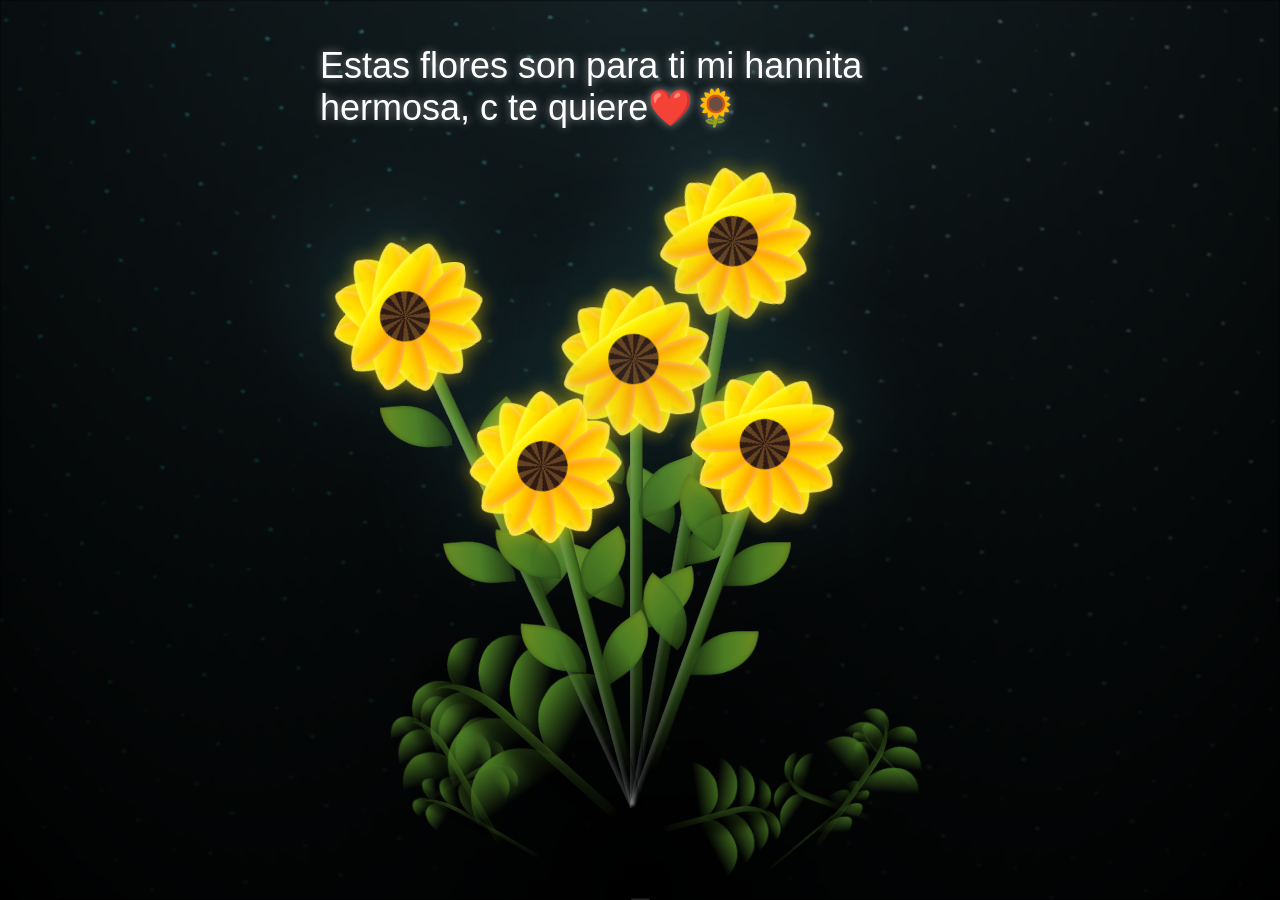
==== index1.html @ 25056e55 "Add files via upload" ====
<!DOCTYPE html> 
<html lang="en">
<head>
    <meta charset="UTF-8">
    <meta name="viewport" content="width=device-width, initial-scale=1.0">
    <title>Para Mi Hannita👸🏵️ </title>
    
    <style>

      /* titulo aqui Arriba*/

      
*,
*::after,
*::before {
  padding: 0;
  margin: 0;
  box-sizing: border-box;
}

:root {
  --dark-color: #000;
  --fl-speed: 0.8s;
  --speed-leaf: 2s;
}

body {
  display: flex;
  align-items: flex-end;
  justify-content: center;
  min-height: 100vh;
  background-color: var(--dark-color);
  overflow: hidden;
  perspective: 1000px;
}

.night {
  position: fixed;
  left: 50%;
  top: 0;
  transform: translateX(-50%);
  width: 100%;
  height: 100%;
  filter: blur(0.1vmin);
  background-image: radial-gradient(
      ellipse at top,
      transparent 0%,
      var(--dark-color)
    ),
    radial-gradient(
      ellipse at bottom,
      var(--dark-color),
      rgba(145, 233, 255, 0.2)
    ),
    repeating-linear-gradient(
      220deg,
      rgb(0, 0, 0) 0px,
      rgb(0, 0, 0) 19px,
      transparent 19px,
      transparent 22px
    ),
    repeating-linear-gradient(
      189deg,
      rgb(0, 0, 0) 0px,
      rgb(0, 0, 0) 19px,
      transparent 19px,
      transparent 22px
    ),
    repeating-linear-gradient(
      148deg,
      rgb(0, 0, 0) 0px,
      rgb(0, 0, 0) 19px,
      transparent 19px,
      transparent 22px
    ),
    linear-gradient(90deg, rgb(0, 255, 250), rgb(240, 240, 240));
}

.shooting-stars {
  position: fixed;
  top: 0;
  left: 0;
  width: 100%;
  height: 100%;
  pointer-events: none;
  z-index: 1;
}

.shooting-star {
  position: absolute;
  width: 4px;
  height: 4px;
  background: #fff;
  border-radius: 50%;
  box-shadow: 0 0 6px 2px rgba(255, 255, 255, 0.8);
  opacity: 0;
  animation: shootingStar 3s linear infinite;
}

.shooting-star::before {
  content: '';
  position: absolute;
  top: 50%;
  right: 0;
  transform: translateY(-50%);
  width: 0;
  height: 2px;
  background: linear-gradient(90deg, rgba(255, 255, 255, 0) 0%, rgba(255, 255, 255, 1) 100%);
  animation: shootingStarTail 3s linear infinite;
}

.shooting-star:nth-child(1) {
  top: 5%;
  left: -10%;
  animation-delay: 0s;
  animation-duration: 2.5s;
}

.shooting-star:nth-child(2) {
  top: 15%;
  left: -10%;
  animation-delay: 2s;
  animation-duration: 3s;
}

.shooting-star:nth-child(3) {
  top: 25%;
  left: -10%;
  animation-delay: 4s;
  animation-duration: 2.8s;
}

.shooting-star:nth-child(4) {
  top: 0%;
  left: -10%;
  animation-delay: 6s;
  animation-duration: 3.2s;
}

.shooting-star:nth-child(5) {
  top: 35%;
  left: -10%;
  animation-delay: 8s;
  animation-duration: 2.7s;
}

.shooting-star:nth-child(6) {
  top: 8%;
  left: -10%;
  animation-delay: 10s;
  animation-duration: 3.1s;
}

.shooting-star:nth-child(7) {
  top: 45%;
  left: -10%;
  animation-delay: 12s;
  animation-duration: 2.9s;
}

.shooting-star:nth-child(8) {
  top: 3%;
  left: -10%;
  animation-delay: 14s;
  animation-duration: 3.3s;
}

@keyframes shootingStar {
  0% {
    opacity: 0;
    transform: translateX(0) translateY(0) rotate(45deg);
  }
  10% {
    opacity: 1;
  }
  90% {
    opacity: 1;
  }
  100% {
    opacity: 0;
    transform: translateX(120vw) translateY(50vh) rotate(10deg);
  }
}

@keyframes shootingStarTail {
  0% {
    width: 0;
  }
  30% {
    width: 100px;
  }
  100% {
    width: 0;
  }
}

.flowers {
  position: relative;
  transform: scale(0.7); /* Reducido de 0.9 a 0.7 */
  z-index: 2;
}

.flower {
  position: absolute;
  bottom: 15vmin; /* Aumentado de 10vmin a 15vmin */
  transform-origin: bottom center;
  z-index: 50;
}

.flower--1 {
  animation: moving-flower-1 4s linear infinite;
}

.flower--1 .flower__line {
  height: 70vmin;
  animation-delay: 0.3s;
}

.flower--1 .flower__line__leaf--1 {
  animation: blooming-leaf-right var(--fl-speed) 1.6s backwards;
}

.flower--1 .flower__line__leaf--2 {
  animation: blooming-leaf-right var(--fl-speed) 1.4s backwards;
}

.flower--1 .flower__line__leaf--3 {
  animation: blooming-leaf-left var(--fl-speed) 1.2s backwards;
}

.flower--1 .flower__line__leaf--4 {
  animation: blooming-leaf-left var(--fl-speed) 1s backwards;
}

.flower--2 {
  left: 50%;
  transform: rotate(20deg);
  animation: moving-flower-2 4s linear infinite;
}

.flower--2 .flower__line {
  height: 60vmin;
  animation-delay: 0.6s;
}

.flower--2 .flower__line__leaf--1 {
  animation: blooming-leaf-right var(--fl-speed) 1.9s backwards;
}

.flower--2 .flower__line__leaf--2 {
  animation: blooming-leaf-right var(--fl-speed) 1.7s backwards;
}

.flower--2 .flower__line__leaf--3 {
  animation: blooming-leaf-left var(--fl-speed) 1.5s backwards;
}

.flower--2 .flower__line__leaf--4 {
  animation: blooming-leaf-left var(--fl-speed) 1.3s backwards;
}

.flower--3 {
  left: 50%;
  transform: rotate(-15deg);
  animation: moving-flower-3 4s linear infinite;
}

.flower--3 .flower__line {
  animation-delay: 0.9s;
}

.flower--3 .flower__line__leaf--1 {
  animation: blooming-leaf-right var(--fl-speed) 2.5s backwards;
}

.flower--3 .flower__line__leaf--2 {
  animation: blooming-leaf-right var(--fl-speed) 2.3s backwards;
}

.flower--3 .flower__line__leaf--3 {
  animation: blooming-leaf-left var(--fl-speed) 2.1s backwards;
}

.flower--3 .flower__line__leaf--4 {
  animation: blooming-leaf-left var(--fl-speed) 1.9s backwards;
}

.flower--4 {
  left: -25%;
  z-index: -6;
  transform: rotate(10deg);
  animation: moving-flower-4 3.5s linear infinite;
}

.flower--4 .flower__line {
  height: 90vmin;
  animation-delay: 1.2s;
}

.flower--4 .flower__line__leaf--1 {
  animation: blooming-leaf-right var(--fl-speed) 2.8s backwards;
}

.flower--4 .flower__line__leaf--2 {
  animation: blooming-leaf-right var(--fl-speed) 2.6s backwards;
}

.flower--4 .flower__line__leaf--3 {
  animation: blooming-leaf-left var(--fl-speed) 2.4s backwards;
}

.flower--4 .flower__line__leaf--4 {
  animation: blooming-leaf-left var(--fl-speed) 2.2s backwards;
}

.flower--5 {
  left: 75%;
  z-index: -7;
  transform: rotate(-25deg);
  animation: moving-flower-5 4.5s linear infinite;
}

.flower--5 .flower__line {
  height: 85vmin;
  animation-delay: 1.9s;
}

.flower--5 .flower__line__leaf--1 {
  animation: blooming-leaf-right var(--fl-speed) 2.7s backwards;
}

.flower--5 .flower__line__leaf--2 {
  animation: blooming-leaf-right var(--fl-speed) 2.5s backwards;
}

.flower--5 .flower__line__leaf--3 {
  animation: blooming-leaf-left var(--fl-speed) 2.3s backwards;
}

.flower--5 .flower__line__leaf--4 {
  animation: blooming-leaf-left var(--fl-speed) 2.1s backwards;
}

.flower__leafs {
  position: relative;
  animation: blooming-flower 2s backwards;
}

.flower__leafs--1 {
  animation-delay: 1.1s;
}

.flower__leafs--2 {
  animation-delay: 1.4s;
}

.flower__leafs--3 {
  animation-delay: 1.7s;
}

.flower__leafs--4 {
  animation-delay: 2.0s;
}

.flower__leafs--5 {
  animation-delay: 2.0s;
}

.flower__leafs::after {
  content: "";
  position: absolute;
  left: 0;
  top: 0;
  transform: translate(-50%, -100%);
  width: 8vmin;
  height: 8vmin;
  background-color: #6bf0ff;
  filter: blur(10vmin);
}

.flower__leaf {
  position: absolute;
  bottom: 0;
  left: 50%;
  width: 23vmin;
  height: 6vmin;
  border-radius: 60% 40% 60% 40%;
  background-color: #ffd700;
  background-image: linear-gradient(to top, #ff8c00, #ffd700, #ffff00);
  transform-origin: bottom center;
  opacity: 0.95;
  box-shadow: inset 0 0 1vmin rgba(255, 255, 255, 0.7), 
              0 0 3vmin rgba(255, 215, 0, 0.4);
  z-index: 2;
}

.flower__leaf--1 {
  transform: translate(-50%, -10%) rotate(-45deg);
}

.flower__leaf--2 {
  transform: translate(-50%, -10%) rotate(-15deg);
}

.flower__leaf--3 {
  transform: translate(-50%, -10%) rotate(15deg);
}

.flower__leaf--4 {
  transform: translate(-50%, -10%) rotate(45deg);
}

.flower__white-circle {
  position: absolute;
  left: -4vmin;
  top: -4vmin;
  width: 10vmin;
  height: 10vmin;
  border-radius: 50%;
  background-color: #8b4513;
  background-image: radial-gradient(circle at 30% 30%, #654321, #8b4513, #2f1b14);
  box-shadow: inset 0 0 2vmin rgba(0, 0, 0, 0.8),
              0 0 1vmin rgba(139, 69, 19, 0.6);
}

.flower__white-circle::after {
  content: "";
  position: absolute;
  left: 46%;
  top: 31%;
  transform: translate(-50%, -50%);
  width: 80%;
  height: 80%;
  z-index: 3;
  border-radius: inherit;
  background-image: repeating-conic-gradient(
      from 0deg,
      #2f1b14 0deg 15deg,
      #654321 15deg 30deg
    ),
    radial-gradient(circle at center, #8b4513, #654321);
}

.flower__line {
  height: 55vmin;
  width: 2vmin;
  background-image: linear-gradient(
      to left,
      rgb(0, 0, 0, 0.3),
      transparent,
      rgba(255, 255, 255, 0.2)
    ),
    linear-gradient(to top, transparent 10%, #2d5016, #4a7c23, #6b8e23);
  box-shadow: inset 0 0 2px rgba(0, 0, 0, 0.7);
  animation: grow-flower-tree 4s backwards;
}

.flower__line__leaf {
  --w: 8vmin;
  --h: calc(var(--w) + 3vmin);
  position: absolute;
  top: 20%;
  left: 90%;
  width: var(--w);
  height: var(--h);
  border-top-right-radius: var(--h);
  border-bottom-left-radius: var(--h);
  background-image: linear-gradient(
    to top,
    rgba(45, 80, 22, 0.6),
    #4a7c23,
    #6b8e23
  );
  box-shadow: inset 0 0 1vmin rgba(0, 0, 0, 0.3);
}

.flower__line__leaf--1 {
  transform: rotate(70deg) rotateY(30deg);
}

.flower__line__leaf--2 {
  top: 45%;
  transform: rotate(70deg) rotateY(30deg);
}

.flower__line__leaf--3,
.flower__line__leaf--4{
  border-top-right-radius: 0;
  border-bottom-left-radius: 0;
  border-top-left-radius: var(--h);
  border-bottom-right-radius: var(--h);
  left: -460%;
  top: 12%;
  transform: rotate(-70deg) rotateY(30deg);
}

.flower__line__leaf--4 {
  top: 40%;
}

.flower__light {
  position: absolute;
  bottom: 0vmin;
  width: 0.8vmin;
  height: 0.8vmin;
  background-color: #8b4513;
  border-radius: 50%;
  filter: blur(0.1vmin);
  animation: sunflower-seeds 6s linear infinite backwards;
  box-shadow: 0 0 1vmin rgba(139, 69, 19, 0.8);
}

.flower__light:nth-child(odd) {
  background-color: #654321;
}

.flower__light--1 { left: -2vmin; animation-delay: 1s; }
.flower__light--2 { left: 3vmin; animation-delay: 0.5s; }
.flower__light--3 { left: -6vmin; animation-delay: 0.3s; }
.flower__light--4 { left: 6vmin; animation-delay: 0.9s; }
.flower__light--5 { left: -1vmin; animation-delay: 1.5s; }
.flower__light--6 { left: -4vmin; animation-delay: 3s; }
.flower__light--7 { left: 3vmin; animation-delay: 2s; }
.flower__light--8 { left: -6vmin; animation-delay: 3.5s; }

.flower__grass {
  --c: #4a7c23;
  --line-w: 2vmin;
  position: absolute;
  bottom: 12vmin;
  left: -7vmin;
  display: flex;
  flex-direction: column;
  align-items: flex-end;
  z-index: 20;
  transform-origin: bottom center;
  transform: rotate(-48deg) rotateY(40deg);
}

.flower__grass--1 {
  animation: moving-grass 2s linear infinite;
}

.flower__grass--2 {
  left: 2vmin;
  bottom: 10vmin;
  transform: scale(0.5) rotate(75deg) rotateX(10deg) rotateY(-200deg);
  opacity: 0.8;
  z-index: 0;
  animation: moving-grass--2 1.5s linear infinite;
}

.flower__grass--3 {
  left: -25vmin;
  bottom: 8vmin;
  transform: scale(0.7) rotate(-30deg) rotateY(45deg);
  opacity: 0.9;
  z-index: 15;
  animation: moving-grass--3 2.2s linear infinite;
}

.flower__grass--4 {
  left: -35vmin;
  bottom: 15vmin;
  transform: scale(0.4) rotate(60deg) rotateX(15deg) rotateY(-180deg);
  opacity: 0.7;
  z-index: 5;
  animation: moving-grass--4 1.8s linear infinite;
}

.flower__grass--5 {
  left: -18vmin;
  bottom: 6vmin;
  transform: scale(0.6) rotate(-60deg) rotateY(60deg);
  opacity: 0.85;
  z-index: 12;
  animation: moving-grass--5 2.5s linear infinite;
}

.flower__grass--6 {
  left: 25vmin;
  bottom: 9vmin;
  transform: scale(0.65) rotate(35deg) rotateY(-45deg);
  opacity: 0.9;
  z-index: 15;
  animation: moving-grass--6 2.3s linear infinite;
}

.flower__grass--7 {
  left: 35vmin;
  bottom: 14vmin;
  transform: scale(0.45) rotate(-70deg) rotateX(20deg) rotateY(170deg);
  opacity: 0.75;
  z-index: 8;
  animation: moving-grass--7 1.9s linear infinite;
}

.flower__grass--8 {
  left: 18vmin;
  bottom: 5vmin;
  transform: scale(0.55) rotate(50deg) rotateY(-70deg);
  opacity: 0.8;
  z-index: 10;
  animation: moving-grass--8 2.1s linear infinite;
}

.flower__grass--9 {
  left: -45vmin;
  bottom: 20vmin;
  transform: scale(0.3) rotate(20deg) rotateY(90deg);
  opacity: 0.6;
  z-index: 2;
  animation: moving-grass--9 1.6s linear infinite;
}

.flower__grass--10 {
  left: 42vmin;
  bottom: 18vmin;
  transform: scale(0.35) rotate(-45deg) rotateY(-120deg);
  opacity: 0.65;
  z-index: 3;
  animation: moving-grass--10 2.0s linear infinite;
}

.flower__grass--top {
  width: 7vmin;
  height: 10vmin;
  border-top-right-radius: 100%;
  border-right: var(--line-w) solid var(--c);
  transform-origin: bottom center;
  transform: rotate(-2deg);
}

.flower__grass--bottom {
  margin-top: -2px;
  width: var(--line-w);
  height: 25vmin;
  background-image: linear-gradient(to top, transparent, var(--c));
}

.flower__grass__leaf {
  --size: 10vmin;
  position: absolute;
  width: calc(var(--size) * 2.1);
  height: var(--size);
  border-top-left-radius: var(--size);
  border-top-right-radius: var(--size);
  background-image: linear-gradient(
    to top,
    transparent,
    transparent 30%,
    var(--c)
  );
  z-index: 100;
}

.flower__grass__leaf--1 {
  top: -6%;
  left: 30%;
  --size: 6vmin;
  transform: rotate(-20deg);
  animation: growing-grass-ans--1 var(--speed-leaf) 2.6s backwards;
}

.flower__grass__leaf--2 {
  top: -5%;
  left: -110%;
  --size: 6vmin;
  transform: rotate(10deg);
  animation: growing-grass-ans--2 var(--speed-leaf) 2.4s linear backwards;
}

.flower__grass__leaf--3 {
  top: 5%;
  left: 60%;
  --size: 8vmin;
  transform: rotate(-18deg) rotateX(-20deg);
  animation: growing-grass-ans--3 var(--speed-leaf) 2.2s linear backwards;
}

.flower__grass__leaf--4 {
  top: 6%;
  left: -135%;
  --size: 8vmin;
  transform: rotate(2deg);
  animation: growing-grass-ans--4 var(--speed-leaf) 2s linear backwards;
}

.flower__grass__leaf--5 {
  top: 20%;
  left: 60%;
  --size: 10vmin;
  transform: rotate(-24deg) rotateX(-20deg);
  animation: growing-grass-ans--5 var(--speed-leaf) 1.8s linear backwards;
}

.flower__grass__leaf--6 {
  top: 22%;
  left: -180%;
  --size: 10vmin;
  transform: rotate(10deg);
  animation: growing-grass-ans--6 var(--speed-leaf) 1.6s linear backwards;
}

.flower__grass__leaf--7 {
  top: 39%;
  left: 70%;
  --size: 10vmin;
  transform: rotate(-10deg);
  animation: growing-grass-ans--7 var(--speed-leaf) 1.4s linear backwards;
}

.flower__grass__leaf--8 {
  top: 40%;
  left: -215%;
  --size: 11vmin;
  transform: rotate(10deg);
  animation: growing-grass-ans--8 var(--speed-leaf) 1.2s linear backwards;
}

.flower__grass__overlay {
  position: absolute;
  top: -10%;
  right: 0%;
  width: 100%;
  height: 100%;
  background-color: rgba(0, 0, 0, 0.6);
  filter: blur(1.5vmin);
  z-index: 100;
}

/* New CSS for the text */
.special-text {
    position: fixed;
    top: 5%;
    left: 50%;
    transform: translateX(-50%);
    color: #fff;
    font-family: Arial, sans-serif;
    font-size: 4vmin;
    text-shadow: 0 0 1vmin rgba(255, 255, 255, 0.5);
    z-index: 10;
    opacity: 0;
    animation: fadeIn 3s 1s forwards;
}

/* KEYFRAMES */
@keyframes fadeIn {
    to {
        opacity: 1;
    }
}

.grow-ans {
  animation: grow-ans 2s var(--d) backwards;
}

.growing-grass {
  animation: growing-grass-ans 1s 2s backwards;
}

.not-loaded * {
  animation-play-state: paused !important;
}

/* KEYFRAMES */
@keyframes grow-ans {
  0% {
    transform: scale(0);
    opacity: 0;
  }
}

@keyframes growing-grass-ans {
  0% {
    transform: scale(0);
  }
}

@keyframes growing-grass-ans--1 {
  0% {
    transform-origin: bottom left;
    transform: rotate(-20deg) scale(0);
  }
}

@keyframes growing-grass-ans--2 {
  0% {
    transform-origin: bottom right;
    transform: rotate(10deg) scale(0);
  }
}

@keyframes growing-grass-ans--3 {
  0% {
    transform-origin: bottom left;
    transform: rotate(-18deg) rotateX(-20deg) scale(0);
  }
}

@keyframes growing-grass-ans--4 {
  0% {
    transform-origin: bottom right;
    transform: rotate(2deg) scale(0);
  }
}

@keyframes growing-grass-ans--5 {
  0% {
    transform-origin: bottom left;
    transform: rotate(-24deg) rotateX(-20deg) scale(0);
  }
}

@keyframes growing-grass-ans--6 {
  0% {
    transform-origin: bottom right;
    transform: rotate(10deg) scale(0);
  }
}

@keyframes growing-grass-ans--7 {
  0% {
    transform-origin: bottom left;
    transform: rotate(-10deg) scale(0);
  }
}

@keyframes growing-grass-ans--8 {
  0% {
    transform-origin: bottom right;
    transform: rotate(10deg) scale(0);
  }
}

@keyframes sunflower-seeds {
  0% {
    opacity: 0;
    transform: translateY(0vmin) rotate(0deg);
  }
  20% {
    opacity: 1;
    transform: translateY(-3vmin) translateX(-1vmin) rotate(45deg);
  }
  40% {
    opacity: 1;
    transform: translateY(-8vmin) translateX(1vmin) rotate(90deg);
  }
  60% {
    transform: translateY(-12vmin) translateX(-1vmin) rotate(135deg);
  }
  80% {
    transform: translateY(-16vmin) translateX(2vmin) rotate(180deg);
    opacity: 0.5;
  }
  100% {
    transform: translateY(-25vmin) rotate(225deg);
    opacity: 0;
  }
}

@keyframes moving-flower-1 {
  0%, 100% { transform: rotate(2deg); }
  50% { transform: rotate(-2deg); }
}

@keyframes moving-flower-2 {
  0%, 100% { transform: rotate(18deg); }
  50% { transform: rotate(14deg); }
}

@keyframes moving-flower-3 {
  0%, 100% { transform: rotate(-18deg); }
  50% { transform: rotate(-20deg) rotateY(-10deg); }
}

@keyframes moving-flower-4 {
  0%, 100% { transform: rotate(9deg); }
  50% { transform: rotate(12deg) rotateY(9deg); }
}

@keyframes moving-flower-5 {
  0%, 100% { transform: rotate(-5deg); }
  50% { transform: rotate(-11deg) rotateY(5deg); }
}

@keyframes blooming-leaf-right {
  0% {
    transform-origin: left;
    transform: rotate(70deg) rotateY(30deg) scale(0);
  }
}

@keyframes blooming-leaf-left {
  0% {
    transform-origin: right;
    transform: rotate(-70deg) rotateY(30deg) scale(0);
  }
}

@keyframes grow-flower-tree {
  0% {
    height: 0;
    border-radius: 1vmin;
  }
}

@keyframes blooming-flower {
  0% {
    transform: scale(0);
  }
}

@keyframes moving-grass {
  0%, 100% { transform: rotate(-48deg) rotateY(40deg); }
  50% { transform: rotate(-50deg) rotateY(40deg); }
}

@keyframes moving-grass--2 {
  0%, 100% { transform: scale(0.5) rotate(75deg) rotateX(10deg) rotateY(-200deg); }
  50% { transform: scale(0.5) rotate(79deg) rotateX(10deg) rotateY(-200deg); }
}

/* Animaciones para hierba adicional */
@keyframes moving-grass--3 {
  0%, 100% { transform: scale(0.7) rotate(-30deg) rotateY(45deg); }
  50% { transform: scale(0.7) rotate(-33deg) rotateY(50deg); }
}

@keyframes moving-grass--4 {
  0%, 100% { transform: scale(0.4) rotate(60deg) rotateX(15deg) rotateY(-180deg); }
  50% { transform: scale(0.4) rotate(63deg) rotateX(18deg) rotateY(-175deg); }
}

@keyframes moving-grass--5 {
  0%, 100% { transform: scale(0.6) rotate(-60deg) rotateY(60deg); }
  50% { transform: scale(0.6) rotate(-57deg) rotateY(65deg); }
}

@keyframes moving-grass--6 {
  0%, 100% { transform: scale(0.65) rotate(35deg) rotateY(-45deg); }
  50% { transform: scale(0.65) rotate(38deg) rotateY(-40deg); }
}

@keyframes moving-grass--7 {
  0%, 100% { transform: scale(0.45) rotate(-70deg) rotateX(20deg) rotateY(170deg); }
  50% { transform: scale(0.45) rotate(-67deg) rotateX(23deg) rotateY(175deg); }
}

@keyframes moving-grass--8 {
  0%, 100% { transform: scale(0.55) rotate(50deg) rotateY(-70deg); }
  50% { transform: scale(0.55) rotate(53deg) rotateY(-65deg); }
}

@keyframes moving-grass--9 {
  0%, 100% { transform: scale(0.3) rotate(20deg) rotateY(90deg); }
  50% { transform: scale(0.3) rotate(23deg) rotateY(95deg); }
}

@keyframes moving-grass--10 {
  0%, 100% { transform: scale(0.35) rotate(-45deg) rotateY(-120deg); }
  50% { transform: scale(0.35) rotate(-42deg) rotateY(-115deg); }
}
    </style>
</head>

<body class="not-loaded">
  <div class="night"></div>
  
  <div class="special-text">Estas flores son para ti mi hannita hermosa, c te quiere❤️🌻 </div>
  

  <div class="shooting-stars">
    <div class="shooting-star"></div>                                                                                                                                                   
    <div class="shooting-star"></div>
    <div class="shooting-star"></div>
    <div class="shooting-star"></div>
    <div class="shooting-star"></div>
    <div class="shooting-star"></div>
    <div class="shooting-star"></div>
    <div class="shooting-star"></div>
  </div>
  
  <div class="flowers">
    <div class="flower flower--1">
      <div class="flower__leafs flower__leafs--1">
        <div class="flower__leaf" style="transform: translate(-50%, -10%) rotate(0deg);"></div>
        <div class="flower__leaf" style="transform: translate(-50%, -10%) rotate(30deg);"></div>
        <div class="flower__leaf" style="transform: translate(-50%, -10%) rotate(60deg);"></div>
        <div class="flower__leaf" style="transform: translate(-50%, -10%) rotate(90deg);"></div>
        <div class="flower__leaf" style="transform: translate(-50%, -10%) rotate(120deg);"></div>
        <div class="flower__leaf" style="transform: translate(-50%, -10%) rotate(150deg);"></div>
        <div class="flower__leaf" style="transform: translate(-50%, -10%) rotate(180deg);"></div>
        <div class="flower__leaf" style="transform: translate(-50%, -10%) rotate(210deg);"></div>
        <div class="flower__leaf" style="transform: translate(-50%, -10%) rotate(240deg);"></div>
        <div class="flower__leaf" style="transform: translate(-50%, -10%) rotate(270deg);"></div>
        <div class="flower__leaf" style="transform: translate(-50%, -10%) rotate(300deg);"></div>
        <div class="flower__leaf" style="transform: translate(-50%, -10%) rotate(330deg);"></div>
        <div class="flower__white-circle"></div>

        <div class="flower__light flower__light--1"></div>
        <div class="flower__light flower__light--2"></div>
        <div class="flower__light flower__light--3"></div>
        <div class="flower__light flower__light--4"></div>
        <div class="flower__light flower__light--5"></div>
        <div class="flower__light flower__light--6"></div>
        <div class="flower__light flower__light--7"></div>
        <div class="flower__light flower__light--8"></div>
      </div>
      <div class="flower__line">
        <div class="flower__line__leaf flower__line__leaf--1"></div>
        <div class="flower__line__leaf flower__line__leaf--2"></div>
        <div class="flower__line__leaf flower__line__leaf--3"></div>
        <div class="flower__line__leaf flower__line__leaf--4"></div>
      </div>
    </div>

    <div class="flower flower--2">
      <div class="flower__leafs flower__leafs--2">
        <div class="flower__leaf" style="transform: translate(-50%, -10%) rotate(0deg);"></div>
        <div class="flower__leaf" style="transform: translate(-50%, -10%) rotate(30deg);"></div>
        <div class="flower__leaf" style="transform: translate(-50%, -10%) rotate(60deg);"></div>
        <div class="flower__leaf" style="transform: translate(-50%, -10%) rotate(90deg);"></div>
        <div class="flower__leaf" style="transform: translate(-50%, -10%) rotate(120deg);"></div>
        <div class="flower__leaf" style="transform: translate(-50%, -10%) rotate(150deg);"></div>
        <div class="flower__leaf" style="transform: translate(-50%, -10%) rotate(180deg);"></div>
        <div class="flower__leaf" style="transform: translate(-50%, -10%) rotate(210deg);"></div>
        <div class="flower__leaf" style="transform: translate(-50%, -10%) rotate(240deg);"></div>
        <div class="flower__leaf" style="transform: translate(-50%, -10%) rotate(270deg);"></div>
        <div class="flower__leaf" style="transform: translate(-50%, -10%) rotate(300deg);"></div>
        <div class="flower__leaf" style="transform: translate(-50%, -10%) rotate(330deg);"></div>
        <div class="flower__white-circle"></div>

        <div class="flower__light flower__light--1"></div>
        <div class="flower__light flower__light--2"></div>
        <div class="flower__light flower__light--3"></div>
        <div class="flower__light flower__light--4"></div>
        <div class="flower__light flower__light--5"></div>
        <div class="flower__light flower__light--6"></div>
        <div class="flower__light flower__light--7"></div>
        <div class="flower__light flower__light--8"></div>
      </div>
      <div class="flower__line">
        <div class="flower__line__leaf flower__line__leaf--1"></div>
        <div class="flower__line__leaf flower__line__leaf--2"></div>
        <div class="flower__line__leaf flower__line__leaf--3"></div>
        <div class="flower__line__leaf flower__line__leaf--4"></div>
      </div>
    </div>

    <div class="flower flower--3">
      <div class="flower__leafs flower__leafs--3">
        <div class="flower__leaf" style="transform: translate(-50%, -10%) rotate(0deg);"></div>
        <div class="flower__leaf" style="transform: translate(-50%, -10%) rotate(30deg);"></div>
        <div class="flower__leaf" style="transform: translate(-50%, -10%) rotate(60deg);"></div>
        <div class="flower__leaf" style="transform: translate(-50%, -10%) rotate(90deg);"></div>
        <div class="flower__leaf" style="transform: translate(-50%, -10%) rotate(120deg);"></div>
        <div class="flower__leaf" style="transform: translate(-50%, -10%) rotate(150deg);"></div>
        <div class="flower__leaf" style="transform: translate(-50%, -10%) rotate(180deg);"></div>
        <div class="flower__leaf" style="transform: translate(-50%, -10%) rotate(210deg);"></div>
        <div class="flower__leaf" style="transform: translate(-50%, -10%) rotate(240deg);"></div>
        <div class="flower__leaf" style="transform: translate(-50%, -10%) rotate(270deg);"></div>
        <div class="flower__leaf" style="transform: translate(-50%, -10%) rotate(300deg);"></div>
        <div class="flower__leaf" style="transform: translate(-50%, -10%) rotate(330deg);"></div>
        <div class="flower__white-circle"></div>

        <div class="flower__light flower__light--1"></div>
        <div class="flower__light flower__light--2"></div>
        <div class="flower__light flower__light--3"></div>
        <div class="flower__light flower__light--4"></div>
        <div class="flower__light flower__light--5"></div>
        <div class="flower__light flower__light--6"></div>
        <div class="flower__light flower__light--7"></div>
        <div class="flower__light flower__light--8"></div>
      </div>
      <div class="flower__line">
        <div class="flower__line__leaf flower__line__leaf--1"></div>
        <div class="flower__line__leaf flower__line__leaf--2"></div>
        <div class="flower__line__leaf flower__line__leaf--3"></div>
        <div class="flower__line__leaf flower__line__leaf--4"></div>
      </div>
    </div>
    
    <div class="flower flower--4">
      <div class="flower__leafs flower__leafs--4">
        <div class="flower__leaf" style="transform: translate(-50%, -10%) rotate(0deg);"></div>
        <div class="flower__leaf" style="transform: translate(-50%, -10%) rotate(30deg);"></div>
        <div class="flower__leaf" style="transform: translate(-50%, -10%) rotate(60deg);"></div>
        <div class="flower__leaf" style="transform: translate(-50%, -10%) rotate(90deg);"></div>
        <div class="flower__leaf" style="transform: translate(-50%, -10%) rotate(120deg);"></div>
        <div class="flower__leaf" style="transform: translate(-50%, -10%) rotate(150deg);"></div>
        <div class="flower__leaf" style="transform: translate(-50%, -10%) rotate(180deg);"></div>
        <div class="flower__leaf" style="transform: translate(-50%, -10%) rotate(210deg);"></div>
        <div class="flower__leaf" style="transform: translate(-50%, -10%) rotate(240deg);"></div>
        <div class="flower__leaf" style="transform: translate(-50%, -10%) rotate(270deg);"></div>
        <div class="flower__leaf" style="transform: translate(-50%, -10%) rotate(300deg);"></div>
        <div class="flower__leaf" style="transform: translate(-50%, -10%) rotate(330deg);"></div>
        <div class="flower__white-circle"></div>

        <div class="flower__light flower__light--1"></div>
        <div class="flower__light flower__light--2"></div>
        <div class="flower__light flower__light--3"></div>
        <div class="flower__light flower__light--4"></div>
        <div class="flower__light flower__light--5"></div>
        <div class="flower__light flower__light--6"></div>
        <div class="flower__light flower__light--7"></div>
        <div class="flower__light flower__light--8"></div>
      </div>
      <div class="flower__line">
        <div class="flower__line__leaf flower__line__leaf--1"></div>
        <div class="flower__line__leaf flower__line__leaf--2"></div>
        <div class="flower__line__leaf flower__line__leaf--3"></div>
        <div class="flower__line__leaf flower__line__leaf--4"></div>
      </div>
    </div>

    <div class="flower flower--5">
      <div class="flower__leafs flower__leafs--5">
        <div class="flower__leaf" style="transform: translate(-50%, -10%) rotate(0deg);"></div>
        <div class="flower__leaf" style="transform: translate(-50%, -10%) rotate(30deg);"></div>
        <div class="flower__leaf" style="transform: translate(-50%, -10%) rotate(60deg);"></div>
        <div class="flower__leaf" style="transform: translate(-50%, -10%) rotate(90deg);"></div>
        <div class="flower__leaf" style="transform: translate(-50%, -10%) rotate(120deg);"></div>
        <div class="flower__leaf" style="transform: translate(-50%, -10%) rotate(150deg);"></div>
        <div class="flower__leaf" style="transform: translate(-50%, -10%) rotate(180deg);"></div>
        <div class="flower__leaf" style="transform: translate(-50%, -10%) rotate(210deg);"></div>
        <div class="flower__leaf" style="transform: translate(-50%, -10%) rotate(240deg);"></div>
        <div class="flower__leaf" style="transform: translate(-50%, -10%) rotate(270deg);"></div>
        <div class="flower__leaf" style="transform: translate(-50%, -10%) rotate(300deg);"></div>
        <div class="flower__leaf" style="transform: translate(-50%, -10%) rotate(330deg);"></div>
        <div class="flower__white-circle"></div>

        <div class="flower__light flower__light--1"></div>
        <div class="flower__light flower__light--2"></div>
        <div class="flower__light flower__light--3"></div>
        <div class="flower__light flower__light--4"></div>
        <div class="flower__light flower__light--5"></div>
        <div class="flower__light flower__light--6"></div>
        <div class="flower__light flower__light--7"></div>
        <div class="flower__light flower__light--8"></div>
      </div>
      <div class="flower__line">
        <div class="flower__line__leaf flower__line__leaf--1"></div>
        <div class="flower__line__leaf flower__line__leaf--2"></div>
        <div class="flower__line__leaf flower__line__leaf--3"></div>
        <div class="flower__line__leaf flower__line__leaf--4"></div>
      </div>
    </div>

    <div class="grow-ans" style="--d:1.2s">
      <div class="flower__g-long">
        <div class="flower__g-long__top"></div>
        <div class="flower__g-long__bottom"></div>
      </div>
    </div>

    <div class="growing-grass">
      <div class="flower__grass flower__grass--1">
        <div class="flower__grass--top"></div>
        <div class="flower__grass--bottom"></div>
        <div class="flower__grass__leaf flower__grass__leaf--1"></div>
        <div class="flower__grass__leaf flower__grass__leaf--2"></div>
        <div class="flower__grass__leaf flower__grass__leaf--3"></div>
        <div class="flower__grass__leaf flower__grass__leaf--4"></div>
        <div class="flower__grass__leaf flower__grass__leaf--5"></div>
        <div class="flower__grass__leaf flower__grass__leaf--6"></div>
        <div class="flower__grass__leaf flower__grass__leaf--7"></div>
        <div class="flower__grass__leaf flower__grass__leaf--8"></div>
        <div class="flower__grass__overlay"></div>
      </div>
    </div>

    <div class="growing-grass">
      <div class="flower__grass flower__grass--2">
        <div class="flower__grass--top"></div>
        <div class="flower__grass--bottom"></div>
        <div class="flower__grass__leaf flower__grass__leaf--1"></div>
        <div class="flower__grass__leaf flower__grass__leaf--2"></div>
        <div class="flower__grass__leaf flower__grass__leaf--3"></div>
        <div class="flower__grass__leaf flower__grass__leaf--4"></div>
        <div class="flower__grass__leaf flower__grass__leaf--5"></div>
        <div class="flower__grass__leaf flower__grass__leaf--6"></div>
        <div class="flower__grass__leaf flower__grass__leaf--7"></div>
        <div class="flower__grass__leaf flower__grass__leaf--8"></div>
        <div class="flower__grass__overlay"></div>
      </div>
    </div>

    <div class="growing-grass">
      <div class="flower__grass flower__grass--3">
        <div class="flower__grass--top"></div>
        <div class="flower__grass--bottom"></div>
        <div class="flower__grass__leaf flower__grass__leaf--1"></div>
        <div class="flower__grass__leaf flower__grass__leaf--2"></div>
        <div class="flower__grass__leaf flower__grass__leaf--3"></div>
        <div class="flower__grass__leaf flower__grass__leaf--4"></div>
        <div class="flower__grass__leaf flower__grass__leaf--5"></div>
        <div class="flower__grass__leaf flower__grass__leaf--6"></div>
        <div class="flower__grass__overlay"></div>
      </div>
    </div>

    <div class="growing-grass">
      <div class="flower__grass flower__grass--4">
        <div class="flower__grass--top"></div>
        <div class="flower__grass--bottom"></div>
        <div class="flower__grass__leaf flower__grass__leaf--1"></div>
        <div class="flower__grass__leaf flower__grass__leaf--2"></div>
        <div class="flower__grass__leaf flower__grass__leaf--3"></div>
        <div class="flower__grass__leaf flower__grass__leaf--4"></div>
        <div class="flower__grass__overlay"></div>
      </div>
    </div>

    <div class="growing-grass">
      <div class="flower__grass flower__grass--5">
        <div class="flower__grass--top"></div>
        <div class="flower__grass--bottom"></div>
        <div class="flower__grass__leaf flower__grass__leaf--1"></div>
        <div class="flower__grass__leaf flower__grass__leaf--2"></div>
        <div class="flower__grass__leaf flower__grass__leaf--3"></div>
        <div class="flower__grass__leaf flower__grass__leaf--4"></div>
        <div class="flower__grass__leaf flower__grass__leaf--5"></div>
        <div class="flower__grass__overlay"></div>
      </div>
    </div>

    <div class="growing-grass">
      <div class="flower__grass flower__grass--6">
        <div class="flower__grass--top"></div>
        <div class="flower__grass--bottom"></div>
        <div class="flower__grass__leaf flower__grass__leaf--1"></div>
        <div class="flower__grass__leaf flower__grass__leaf--2"></div>
        <div class="flower__grass__leaf flower__grass__leaf--3"></div>
        <div class="flower__grass__leaf flower__grass__leaf--4"></div>
        <div class="flower__grass__leaf flower__grass__leaf--5"></div>
        <div class="flower__grass__leaf flower__grass__leaf--6"></div>
        <div class="flower__grass__overlay"></div>
      </div>
    </div>

    <div class="growing-grass">
      <div class="flower__grass flower__grass--7">
        <div class="flower__grass--top"></div>
        <div class="flower__grass--bottom"></div>
        <div class="flower__grass__leaf flower__grass__leaf--1"></div>
        <div class="flower__grass__leaf flower__grass__leaf--2"></div>
        <div class="flower__grass__leaf flower__grass__leaf--3"></div>
        <div class="flower__grass__leaf flower__grass__leaf--4"></div>
        <div class="flower__grass__overlay"></div>
      </div>
    </div>

    <div class="growing-grass">
      <div class="flower__grass flower__grass--8">
        <div class="flower__grass--top"></div>
        <div class="flower__grass--bottom"></div>
        <div class="flower__grass__leaf flower__grass__leaf--1"></div>
        <div class="flower__grass__leaf flower__grass__leaf--2"></div>
        <div class="flower__grass__leaf flower__grass__leaf--3"></div>
        <div class="flower__grass__leaf flower__grass__leaf--4"></div>
        <div class="flower__grass__leaf flower__grass__leaf--5"></div>
        <div class="flower__grass__overlay"></div>
      </div>
    </div>

    <div class="growing-grass">
      <div class="flower__grass flower__grass--9">
        <div class="flower__grass--top"></div>
        <div class="flower__grass--bottom"></div>
        <div class="flower__grass__leaf flower__grass__leaf--1"></div>
        <div class="flower__grass__leaf flower__grass__leaf--2"></div>
        <div class="flower__grass__leaf flower__grass__leaf--3"></div>
        <div class="flower__grass__overlay"></div>
      </div>
    </div>

    <div class="growing-grass">
      <div class="flower__grass flower__grass--10">
        <div class="flower__grass--top"></div>
        <div class="flower__grass--bottom"></div>
        <div class="flower__grass__leaf flower__grass__leaf--1"></div>
        <div class="flower__grass__leaf flower__grass__leaf--2"></div>
        <div class="flower__grass__leaf flower__grass__leaf--3"></div>
        <div class="flower__grass__overlay"></div>
      </div>
    </div>
  </div>

  <script>
    onload = () => {
      const c = setTimeout(() => {
        document.body.classList.remove("not-loaded");
        
        function createShootingStar() {
          const star = document.createElement('div');
          star.className = 'shooting-star';
          star.style.top = Math.random() * 60 + '%';
          star.style.animationDelay = '0s';
          star.style.animationDuration = (Math.random() * 1.5 + 2) + 's';
          
          document.querySelector('.shooting-stars').appendChild(star);
          
          setTimeout(() => {
            star.remove();
          }, 4000);
        }
        
        setInterval(() => {
          if (Math.random() > 0.3) { 
            createShootingStar();
          }
        }, Math.random() * 5000 + 3000);
        clearTimeout(c);
      }, 1000);
    };
  </script>

  <audio id="bg-music" autoplay loop muted>
    <source src="DUKI, Judeline - Imperio  LETRA.mp3" type="audio/mpeg">
    Tu navegador no soporta audio.
  </audio>

  <!-- Botón flotante -->
  <button id="music-toggle" class="music-btn">🔇</button>

  <script>
    const music = document.getElementById("bg-music");
    const toggleBtn = document.getElementById("music-toggle");

    // Activar sonido tras el primer clic en cualquier parte
    document.addEventListener("click", () => {
      if (music.muted) {
        music.muted = false;
        music.play();
        toggleBtn.textContent = "🎵";
      }
    }, { once: true });

    // Botón para play/pause
    toggleBtn.addEventListener("click", (e) => {
      e.stopPropagation();
      if (music.paused) {
        music.play();
        toggleBtn.textContent = "🎵";
      } else {
        music.pause();
        toggleBtn.textContent = "🔇";
      }
    });
  </script>
</body>
</html>
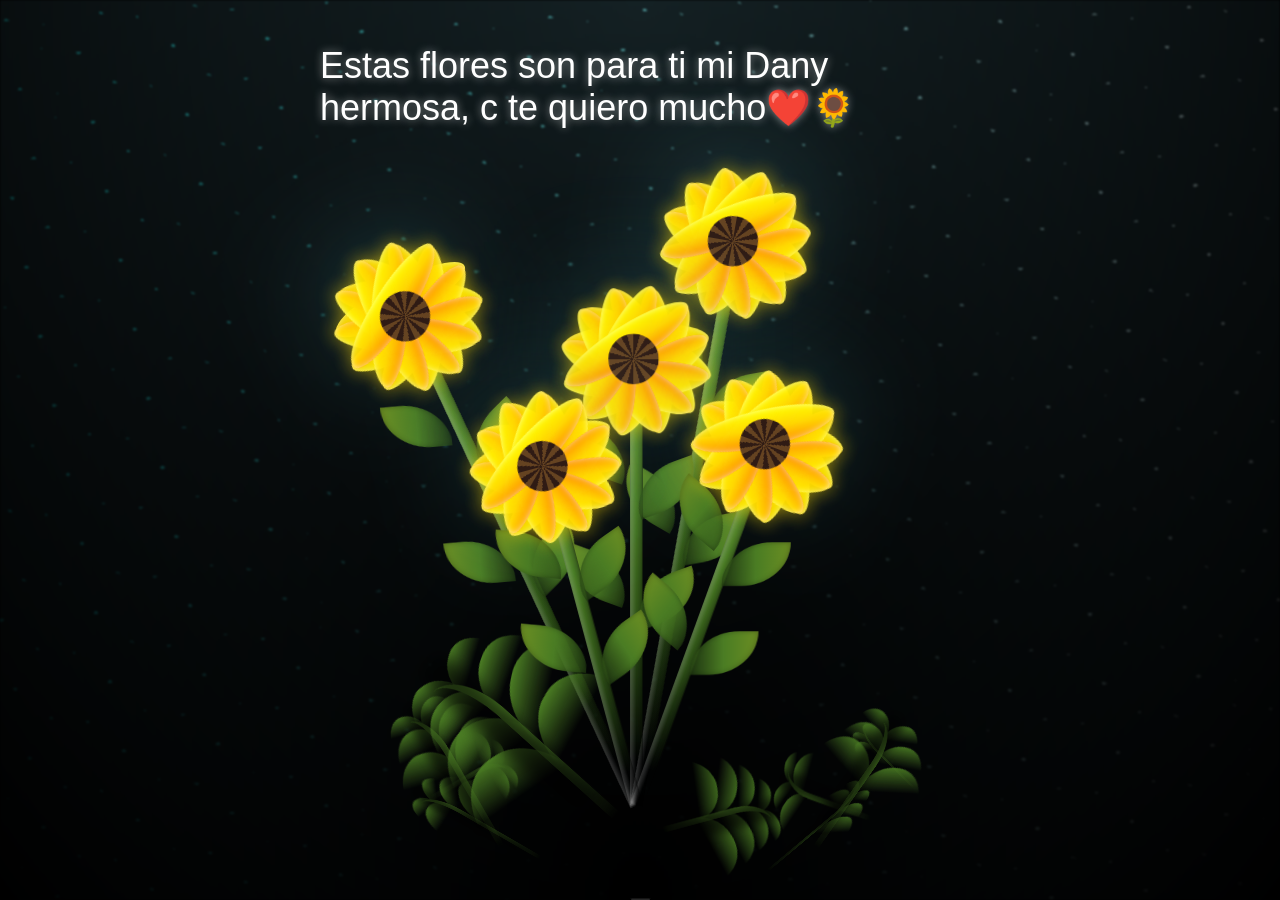
==== commit 3f4cf4ab: "Update index1.html" ====
--- a/index1.html
+++ b/index1.html
@@ -3,7 +3,7 @@
 <head>
     <meta charset="UTF-8">
     <meta name="viewport" content="width=device-width, initial-scale=1.0">
-    <title>Para Mi Hannita👸🏵️ </title>
+    <title>Para Mi Danny👸🏵️ </title>
     
     <style>
 
@@ -967,7 +967,7 @@
 <body class="not-loaded">
   <div class="night"></div>
   
-  <div class="special-text">Estas flores son para ti mi hannita hermosa, c te quiere❤️🌻 </div>
+  <div class="special-text">Estas flores son para ti mi Dany hermosa, c te quiero mucho❤️🌻 </div>
   
 
   <div class="shooting-stars">
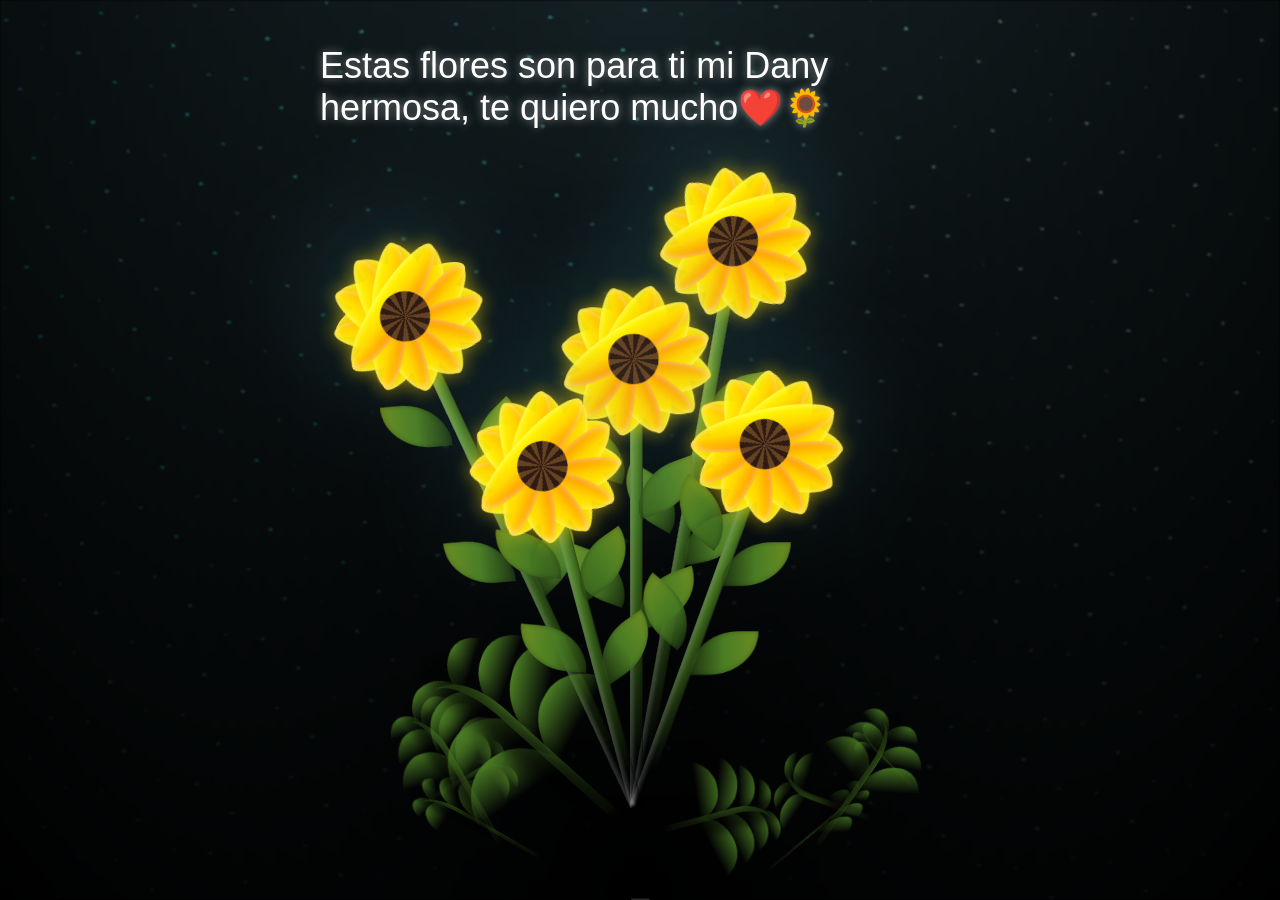
==== commit ff31a5d1: "Update index1.html" ====
--- a/index1.html
+++ b/index1.html
@@ -967,7 +967,7 @@
 <body class="not-loaded">
   <div class="night"></div>
   
-  <div class="special-text">Estas flores son para ti mi Dany hermosa, c te quiero mucho❤️🌻 </div>
+  <div class="special-text">Estas flores son para ti mi Dany hermosa, te quiero mucho❤️🌻 </div>
   
 
   <div class="shooting-stars">
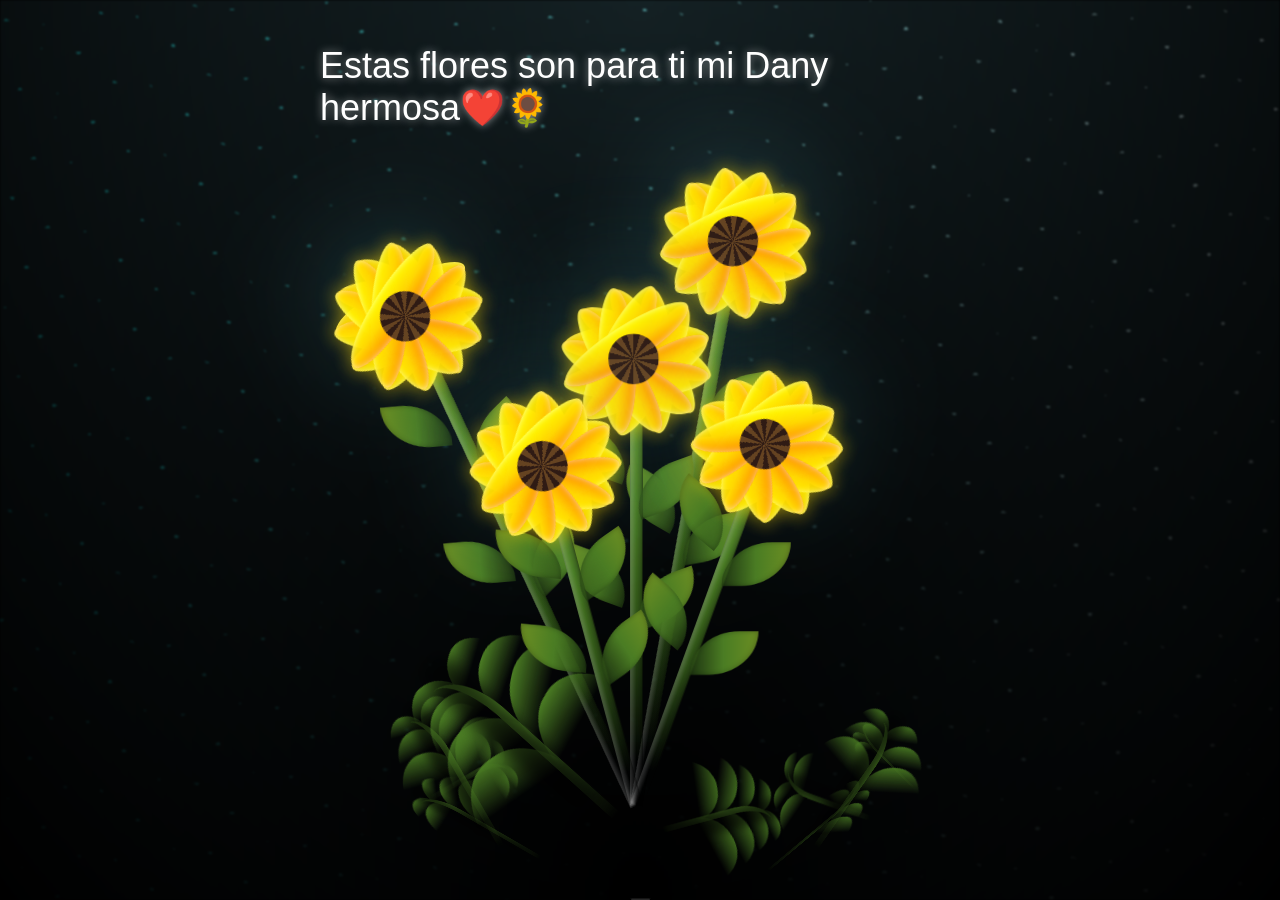
==== commit 219261d1: "Update index1.html" ====
--- a/index1.html
+++ b/index1.html
@@ -3,7 +3,7 @@
 <head>
     <meta charset="UTF-8">
     <meta name="viewport" content="width=device-width, initial-scale=1.0">
-    <title>Para Mi Danny👸🏵️ </title>
+    <title>Para Danny👸🏵️ </title>
     
     <style>
 
@@ -967,7 +967,7 @@
 <body class="not-loaded">
   <div class="night"></div>
   
-  <div class="special-text">Estas flores son para ti mi Dany hermosa, te quiero mucho❤️🌻 </div>
+  <div class="special-text">Estas flores son para ti mi Dany hermosa❤️🌻 </div>
   
 
   <div class="shooting-stars">
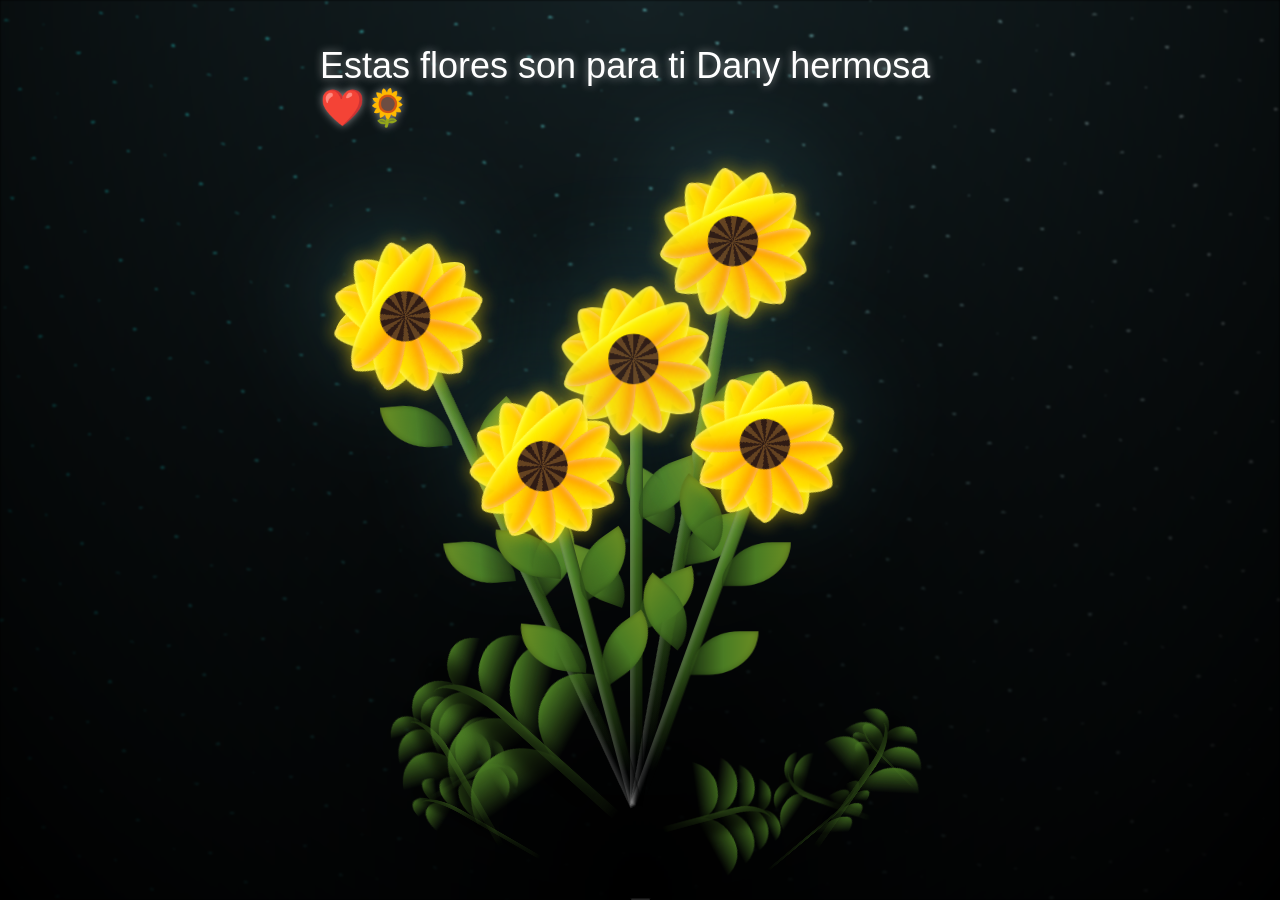
==== commit cd483845: "Update index1.html" ====
--- a/index1.html
+++ b/index1.html
@@ -967,7 +967,7 @@
 <body class="not-loaded">
   <div class="night"></div>
   
-  <div class="special-text">Estas flores son para ti mi Dany hermosa❤️🌻 </div>
+  <div class="special-text">Estas flores son para ti Dany hermosa❤️🌻 </div>
   
 
   <div class="shooting-stars">
